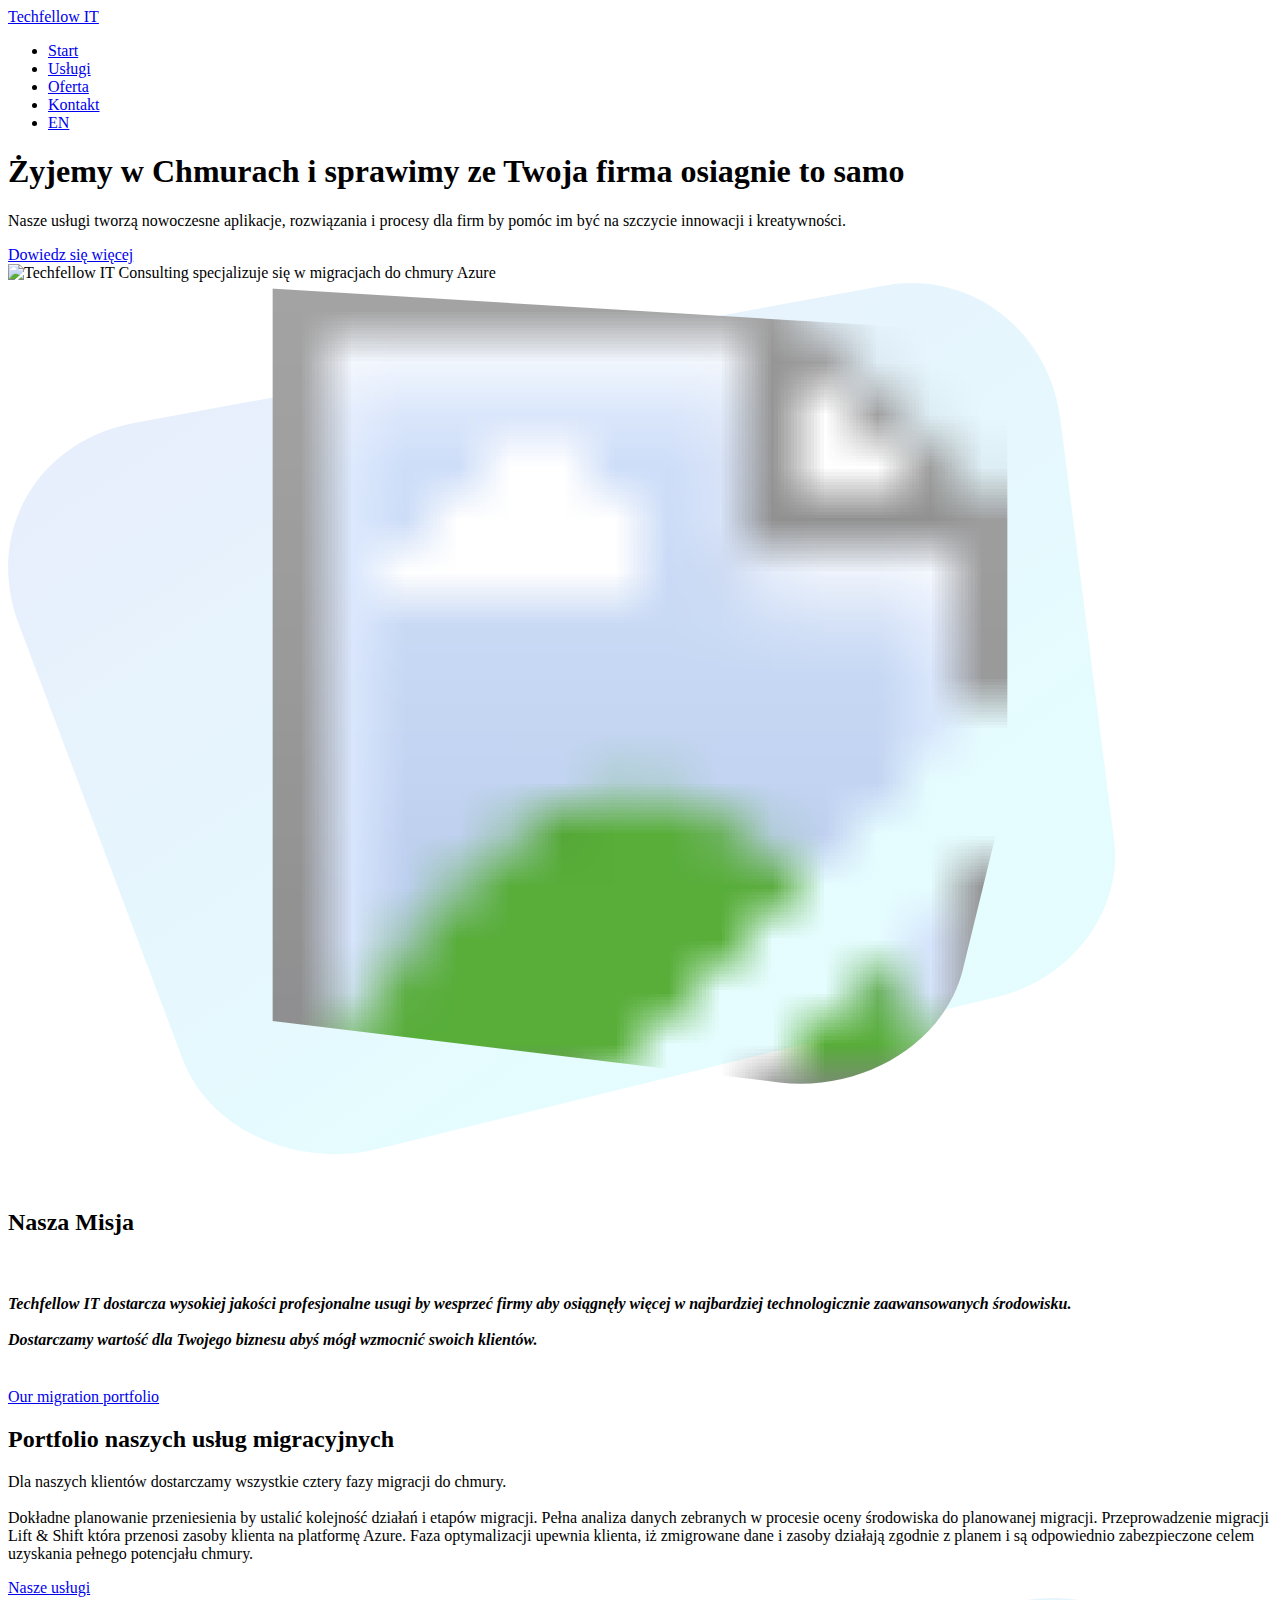
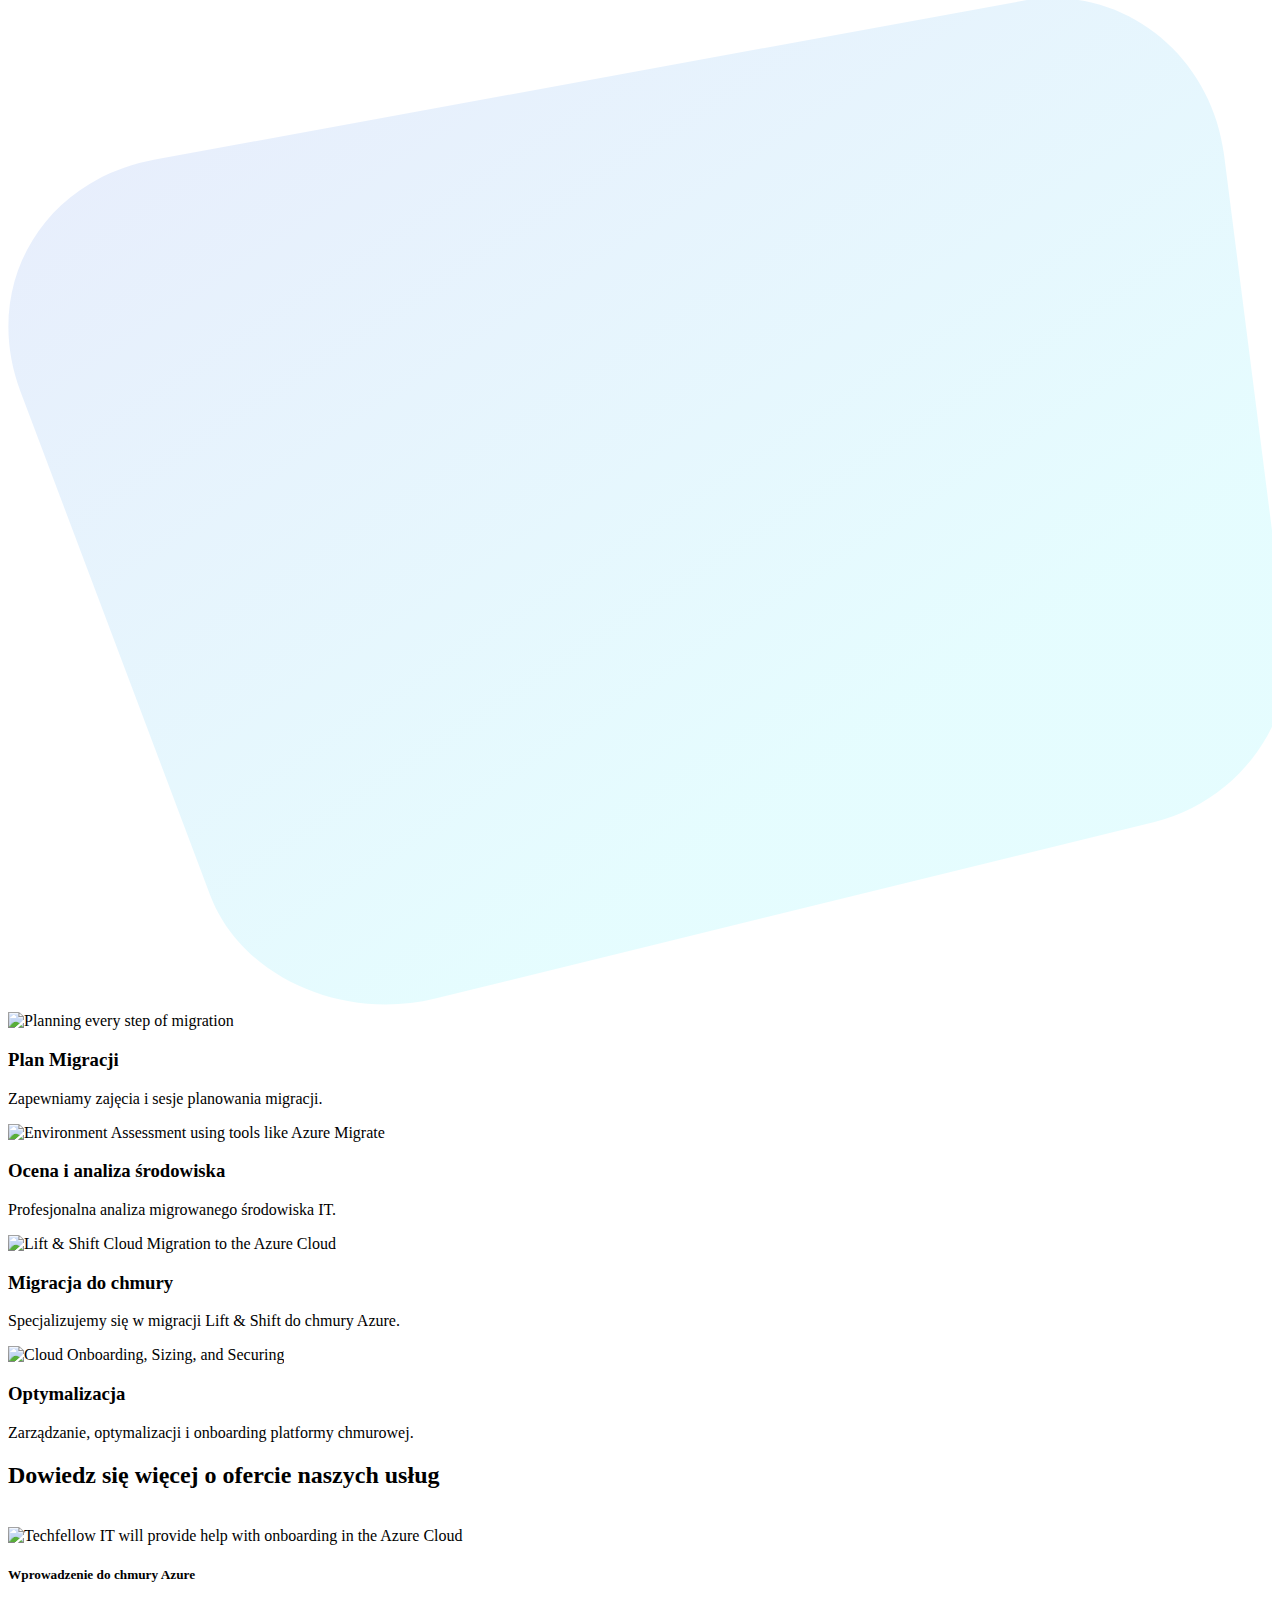
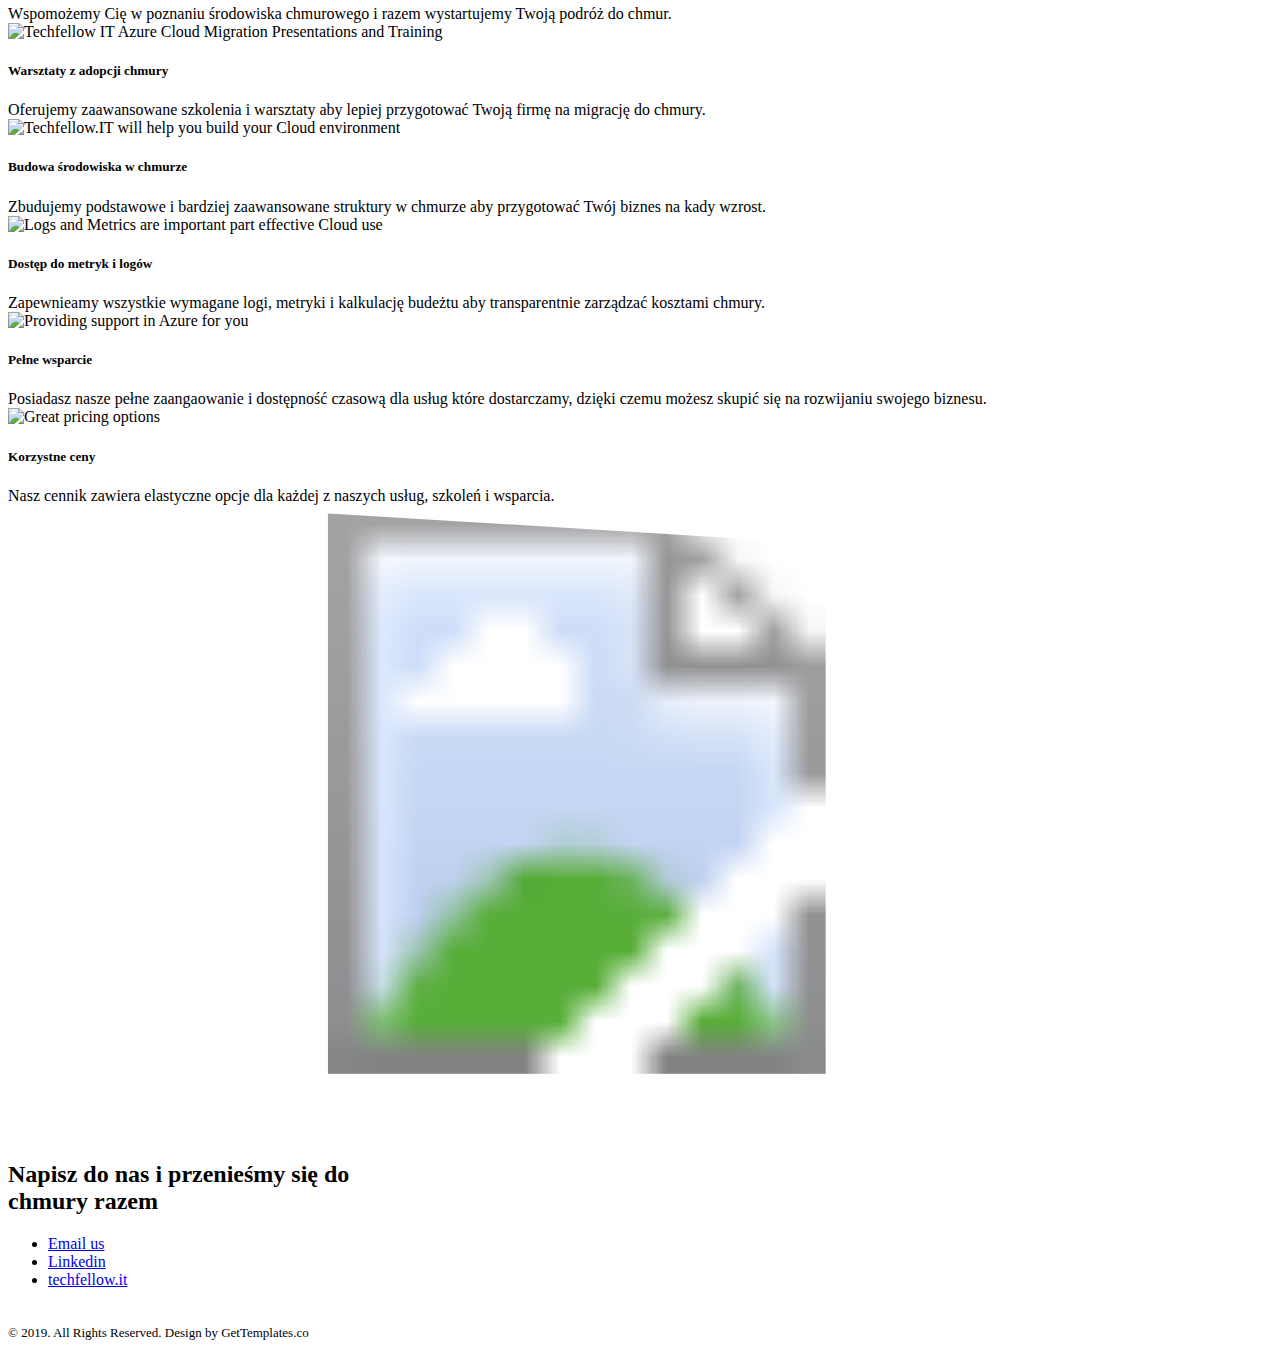
==== pl/index.html @ b0b5f4bc "Adding new language" ====
<!doctype html>
<!--
	Solution by GetTemplates.co
	URL: https://gettemplates.co
-->
<html lang="en">
<head>
    <meta charset="utf-8">
    <meta name="viewport" content="width=device-width, initial-scale=1, shrink-to-fit=no">
    <meta name='robots' content='index, follow, max-image-preview:large, max-snippet:-1, max-video-preview:-1'>
 	<meta name="description" content="Start your cloud journey with us">
	<link rel="canonical" href="https://techfellow.it">
	<meta property="og:locale" content="en_UK">
	<meta property="og:type" content="website">
	<meta property="og:title" content="Techfellow IT - we will help you get to the Clouds !">
	<meta property="og:description" content="Start your cloud journey with us">
	<meta property="og:url" content="https://techfellow.it">
	<meta property="og:site_name" content="Techfellow IT">
    <meta name="msvalidate.01" content="4CCE1734B3F796979C3625C556A5A24C">
	<meta property="article:modified_time" content="2021-07-03T12:21:51+00:00">
    <!--Favicon-->
    <link rel="shortcut icon" href="images/favicon2.png" type="image/x-icon">
    <link rel="icon" href="images/favicon2.png" type="image/x-icon">
    <link href="css/font-awesome.css" rel="stylesheet" type="text/css">
    <!-- Bootstrap CSS -->
    <link rel="stylesheet" href="css/bootstrap.min.css">
    <!-- custom CSS -->
    <link rel="stylesheet" href="css/style.css">
    <title>Techfellow IT - pomagamy dotrzeć do chmur !</title>
    <style>
    </style>
</head>
<body>
<nav class="navbar navbar-expand-lg navbar-light bg-light bg-transparent" id="gtco-main-nav">
    <div class="container"><a class="navbar-brand" href='https://techfellow.it'>Techfellow IT</a>
        <div id="my-nav" class="collapse navbar-collapse">
            <ul class="navbar-nav mr-auto">
                <li class="nav-item"><a class="nav-link" href="#">Start</a></li>
                <li class="nav-item"><a class="nav-link" href="#services">Usługi</a></li>
                <li class="nav-item"><a class="nav-link" href="#offer">Oferta</a></li>
                <li class="nav-item"><a class="nav-link" href="#contact">Kontakt</a></li>
                <li class="nav-item"><a class="nav-link" href="https://techfellow.it">EN</a></li>
            </ul>
        </div>
    </div>
</nav>
<div class="container-fluid gtco-banner-area">
    <div class="container">
        <div class="row">
            <div class="col-md-6">
                <h1>Żyjemy w <span>Chmurach</span>
                    i sprawimy ze Twoja firma osiagnie to samo </h1>
                <p> Nasze usługi tworzą nowoczesne aplikacje, rozwiązania i procesy dla firm by pomóc im być na szczycie innowacji i kreatywności.</p>
                <a href="#mission">Dowiedz się więcej <i class="fa fa-angle-down" aria-hidden="true"></i></a></div>
            <div class="col-md-6">
                <div class="card"><img class="card-img-top img-fluid" src="images/banner-img.png" alt="Techfellow IT Consulting specjalizuje się w migracjach do chmury Azure"></div>
            </div>
        </div>
    </div>
</div>
<div class="container-fluid gtco-feature" id="mission">
    <div class="container">
        <div class="row">
            <div class="col-md-7">
                <div class="cover">
                    <div class="card">
                        <svg
                                class="back-bg"
                                width="100%" viewBox="0 0 900 700" style="position:absolute; z-index: -1">
                            <defs>
                                <linearGradient id="PSgrad_01" x1="64.279%" x2="0%" y1="76.604%" y2="0%">
                                    <stop offset="0%" stop-color="rgb(1,230,248)" stop-opacity="1"/>
                                    <stop offset="100%" stop-color="rgb(29,62,222)" stop-opacity="1"/>
                                </linearGradient>
                            </defs>
                            <path fill-rule="evenodd" opacity="0.102" fill="url(#PSgrad_01)"
                                  d="M616.656,2.494 L89.351,98.948 C19.867,111.658 -16.508,176.639 7.408,240.130 L122.755,546.348 C141.761,596.806 203.597,623.407 259.843,609.597 L697.535,502.126 C748.221,489.680 783.967,441.432 777.751,392.742 L739.837,95.775 C732.096,35.145 677.715,-8.675 616.656,2.494 Z"/>
                        </svg>
                        <svg width="100%" viewBox="0 0 700 500">
                            <clipPath id="clip-path">
                                <path d="M89.479,0.180 L512.635,25.932 C568.395,29.326 603.115,76.927 590.357,129.078 L528.827,380.603 C518.688,422.048 472.661,448.814 427.190,443.300 L73.350,400.391 C32.374,395.422 -0.267,360.907 -0.002,322.064 L1.609,85.154 C1.938,36.786 40.481,-2.801 89.479,0.180 Z"></path>
                            </clipPath>
                            <!-- xlink:href for modern browsers, src for IE8- -->
                            <image clip-path="url(#clip-path)" xlink:href="images/learn-img.jpg" width="100%"
                                   height="465" class="svg__image"></image>
                        </svg>
                    </div>
                </div>
            </div>
            <div class="col-md-5">
                <h2> Nasza Misja </h2>
                <i></i><p> </p><br>
                   <i><h4> Techfellow IT dostarcza wysokiej jakości
                    profesjonalne usugi by wesprzeć firmy aby osiągnęły więcej
                    w najbardziej technologicznie zaawansowanych środowisku.<br><br>
                    Dostarczamy wartość dla Twojego biznesu abyś mógł wzmocnić swoich klientów.
                </h4></i><br>
                <a href="#services">Our migration portfolio<i class="fa fa-angle-down" aria-hidden="true"></i></a></div>
                <!-- <p>
                    <small><i>
                        Our services build the modern applications, solutions and processes for companies to help them stay on the forefront of innovation and creativity.
                   </i> </small>
                </p> -->
        </div>
    </div>
</div>
<div class="container-fluid gtco-features" id="services">
    <div class="container">
        <div class="row">
            <div class="col-lg-4">
                <h2>Portfolio naszych usług migracyjnych</h2>
                <p> Dla naszych klientów dostarczamy wszystkie cztery fazy migracji do chmury. <br><br>
                    Dokładne planowanie przeniesienia by ustalić kolejność działań i etapów migracji.
                    Pełna analiza danych zebranych w procesie oceny środowiska do planowanej migracji. 
                    Przeprowadzenie migracji Lift & Shift która przenosi zasoby klienta na platformę Azure. 
                    Faza optymalizacji upewnia klienta, iż zmigrowane dane i zasoby działają zgodnie z planem i są odpowiednio zabezpieczone celem uzyskania pełnego potencjału chmury. 
                </p>
                <a href="#offer">Nasze usługi<i class="fa fa-angle-down" aria-hidden="true"></i></a></div>
            <div class="col-lg-8">
                <svg id="bg-services"
                     width="100%"
                     viewBox="0 0 1000 800">
                    <defs>
                        <linearGradient id="PSgrad_02" x1="64.279%" x2="0%" y1="76.604%" y2="0%">
                            <stop offset="0%" stop-color="rgb(1,230,248)" stop-opacity="1"/>
                            <stop offset="100%" stop-color="rgb(29,62,222)" stop-opacity="1"/>
                        </linearGradient>
                    </defs>
                    <path fill-rule="evenodd" opacity="0.102" fill="url(#PSgrad_02)"
                          d="M801.878,3.146 L116.381,128.537 C26.052,145.060 -21.235,229.535 9.856,312.073 L159.806,710.157 C184.515,775.753 264.901,810.334 338.020,792.380 L907.021,652.668 C972.912,636.489 1019.383,573.766 1011.301,510.470 L962.013,124.412 C951.950,45.594 881.254,-11.373 801.878,3.146 Z"/>
                </svg>
                <div class="row">
                    <div class="col">
                        <div class="card text-center">
                            <div class="oval"><img class="card-img-top" src="images/graphics-design.png" alt="Planning every step of migration"></div>
                            <div class="card-body">
                                <h3 class="card-title">Plan Migracji</h3>
                                <p class="card-text">Zapewniamy zajęcia i sesje planowania migracji. </p>
                            </div>
                        </div>
                        <div class="card text-center">
                            <div class="oval"><img class="card-img-top" src="images/web-design.png" alt="Environment Assessment using tools like Azure Migrate"></div>
                            <div class="card-body">
                                <h3 class="card-title">Ocena i analiza środowiska</h3>
                                <p class="card-text">Profesjonalna analiza migrowanego środowiska IT.</p>
                            </div>
                        </div>
                    </div>
                    <div class="col">
                        <div class="card text-center">
                            <div class="oval"><img class="card-img-top" src="images/seo.png" alt="Lift & Shift Cloud Migration to the Azure Cloud"></div>
                            <div class="card-body">
                                <h3 class="card-title">Migracja do chmury</h3>
                                <p class="card-text">Specjalizujemy się w migracji Lift & Shift do chmury Azure.</p>
                            </div>
                        </div>
                        <div class="card text-center">
                            <div class="oval"><img class="card-img-top" src="images/marketing2.png" alt="Cloud Onboarding, Sizing, and Securing"></div>
                            <div class="card-body">
                                <h3 class="card-title">Optymalizacja</h3>
                                <p class="card-text">Zarządzanie, optymalizacji i onboarding platformy chmurowej. </p>
                            </div>
                        </div>
                    </div>
                </div>
            </div>
        </div>
    </div>
</div>


<div class="container-fluid gtco-features-list" id="offer">
    <div class="container">
        <div class="row">
            <div class="col-lg-8">
                <h2>Dowiedz się więcej o ofercie naszych usług</h2><br></div>
        <div class="row">
            <div class="media col-md-6 col-lg-4">
                <div class="oval mr-4"><img class="align-self-start" src="images/quality-results.png" alt="Techfellow IT will provide help with onboarding in the Azure Cloud"></div>
                <div class="media-body">
                    <h5 class="mb-0">Wprowadzenie do chmury Azure</h5>
                    Wspomożemy Cię w poznaniu środowiska chmurowego i razem wystartujemy Twoją podróż do chmur. 
                </div>
            </div>
            <div class="media col-md-6 col-lg-4">
                <div class="oval mr-4"><img class="align-self-start" src="images/easy-to-use.png" alt="Techfellow IT Azure Cloud Migration Presentations and Training"></div>
                <div class="media-body">
                    <h5 class="mb-0">Warsztaty z adopcji chmury</h5>
                    Oferujemy zaawansowane szkolenia i warsztaty aby lepiej przygotować Twoją firmę na migrację do chmury.
                </div>
            </div>
            <div class="media col-md-6 col-lg-4">
                <div class="oval mr-4"><img class="align-self-start" src="images/effectively-increase.png" alt="Techfellow.IT will help you build your Cloud environment"></div>
                <div class="media-body">
                    <h5 class="mb-0">Budowa środowiska w chmurze</h5>
                    Zbudujemy podstawowe i bardziej zaawansowane struktury w chmurze aby przygotować Twój biznes na kady wzrost.
                </div>
            </div>
            <div class="media col-md-6 col-lg-4">
                <div class="oval mr-4"><img class="align-self-start" src="images/analytics.png" alt="Logs and Metrics are important part effective Cloud use"></div>
                <div class="media-body">
                    <h5 class="mb-0">Dostęp do metryk i logów</h5>
                    Zapewnieamy wszystkie wymagane logi, metryki i kalkulację budeżtu aby transparentnie zarządzać kosztami chmury.
                </div>
            </div>
            <div class="media col-md-6 col-lg-4">
                <div class="oval mr-4"><img class="align-self-start" src="images/free-support.png" alt="Providing support in Azure for you"></div>
                <div class="media-body">
                    <h5 class="mb-0">Pełne wsparcie</h5>
                    Posiadasz nasze pełne zaangaowanie i dostępność czasową dla usług które dostarczamy, dzięki czemu możesz skupić się na rozwijaniu swojego biznesu.
                </div>
            </div>
            <div class="media col-md-6 col-lg-4">
                <div class="oval mr-4"><img class="align-self-start" src="images/affordable-pricing.png" alt="Great pricing options"></div>
                <div class="media-body">
                    <h5 class="mb-0">Korzystne ceny</h5>
                   Nasz cennik zawiera elastyczne opcje dla każdej z naszych usług, szkoleń i wsparcia.
                </div>
            </div>
        </div>
        </div>
    </div>
</div>

<!-- <div class="container-fluid gtco-logo-area">
    <div class="container">
        <div class="row">
            <div class="col"></div>

        </div>
    </div>
</div> -->

<div class="container-fluid gtco-feature" id="contact">
    <div class="container">
        <div class="row">
            <div class="col-md-7">
                <div class="cover">
                    <div class="card">
                        <svg width="100%" viewBox="0 0 600 300">
                            <image clip-path="url(#clip-path)" xlink:href="images/word-map3.png" width="90%"
                                   height="90%" class="svg__image"></image>
                        </svg>
                    </div>
                </div>
            </div>
            <div class="col-md-5">
                <h2> Napisz do nas i przenieśmy się do <br>chmury <b>razem</b></h2>
                <p>
                    <ul class="nav flex-column follow-us-nav">
                        <!-- <li class="nav-item"><a class="nav-link" href="tel:+48501100100">Call us<i class="fa fa-phone" aria-hidden="true"></i></a></li> -->
                        <li class="nav-item"><a class="nav-link" href="mailto:office@techfellow.it">Email us<i class="fa fa-compass" aria-hidden="true"></i></a></li>
                        <li class="nav-item"><a class="nav-link" href="https://www.linkedin.com/company/techfellow-it/">Linkedin<i class="fa fa-linkedin" aria-hidden="true"></i></a></li>
                        <li class="nav-item"><a class="nav-link" href="https://techfellow.it">techfellow.it<i class="fa fa-cloud" aria-hidden="true"></i></a></li>
                    </ul>
                </p>
                <br>
             </div>
             <div>
                <font size=2px>&copy; 2019. All Rights Reserved. Design by GetTemplates.co</font>
            </div>
    </div>
</div>
<!-- 
<footer class="container-fluid" id="gtco-footer">
    <div class="container">
        <div class="row">
            <div class="col-lg-6" id="contact">
            </div>
        </div>
    </div>
</footer> -->

<!-- Optional JavaScript -->
<!-- jQuery first, then Popper.js, then Bootstrap JS -->
<!-- <script src="js/jquery-3.3.1.slim.min.js"></script>
<script src="js/popper.min.js"></script> -->
<script src="js/bootstrap.min.js"></script>
<!-- owl carousel js-->
<!-- <script src="owl-carousel/owl.carousel.min.js"></script> -->
<script src="js/main.js"></script>
</body>
</html>
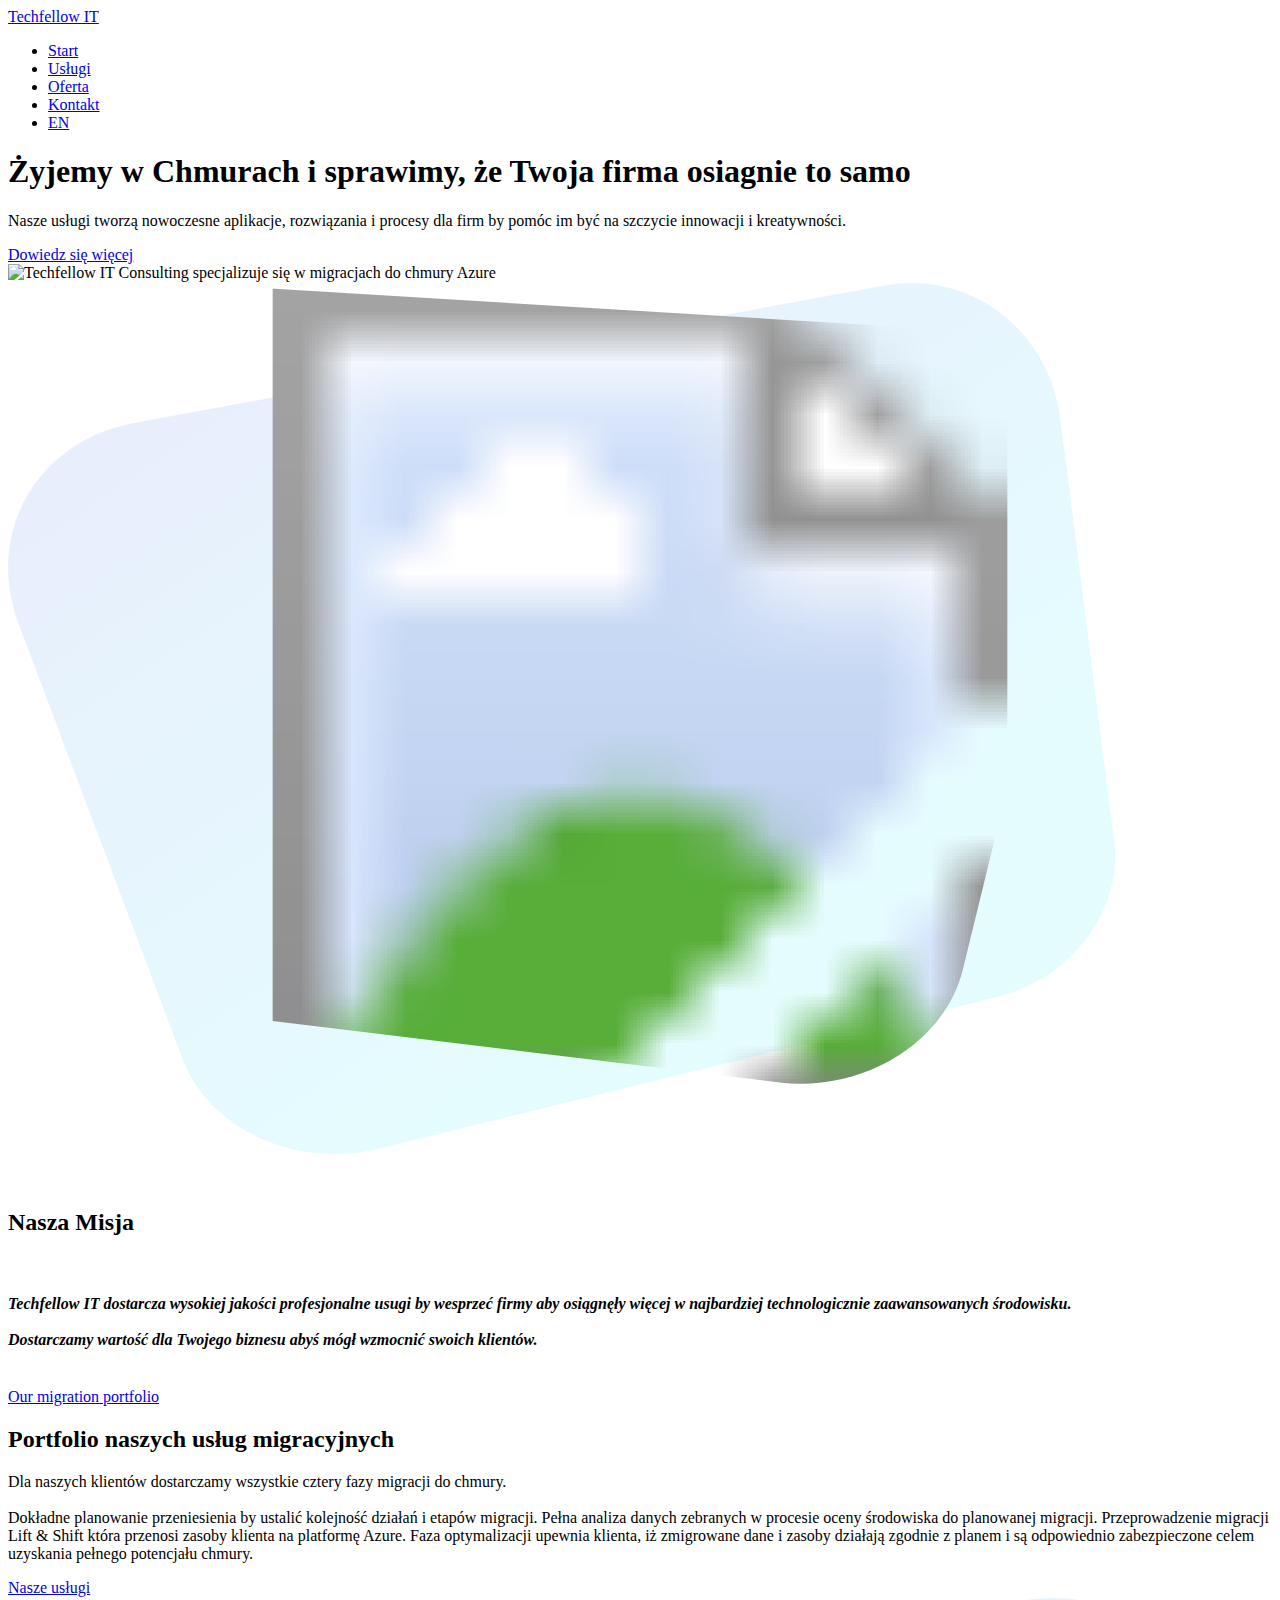
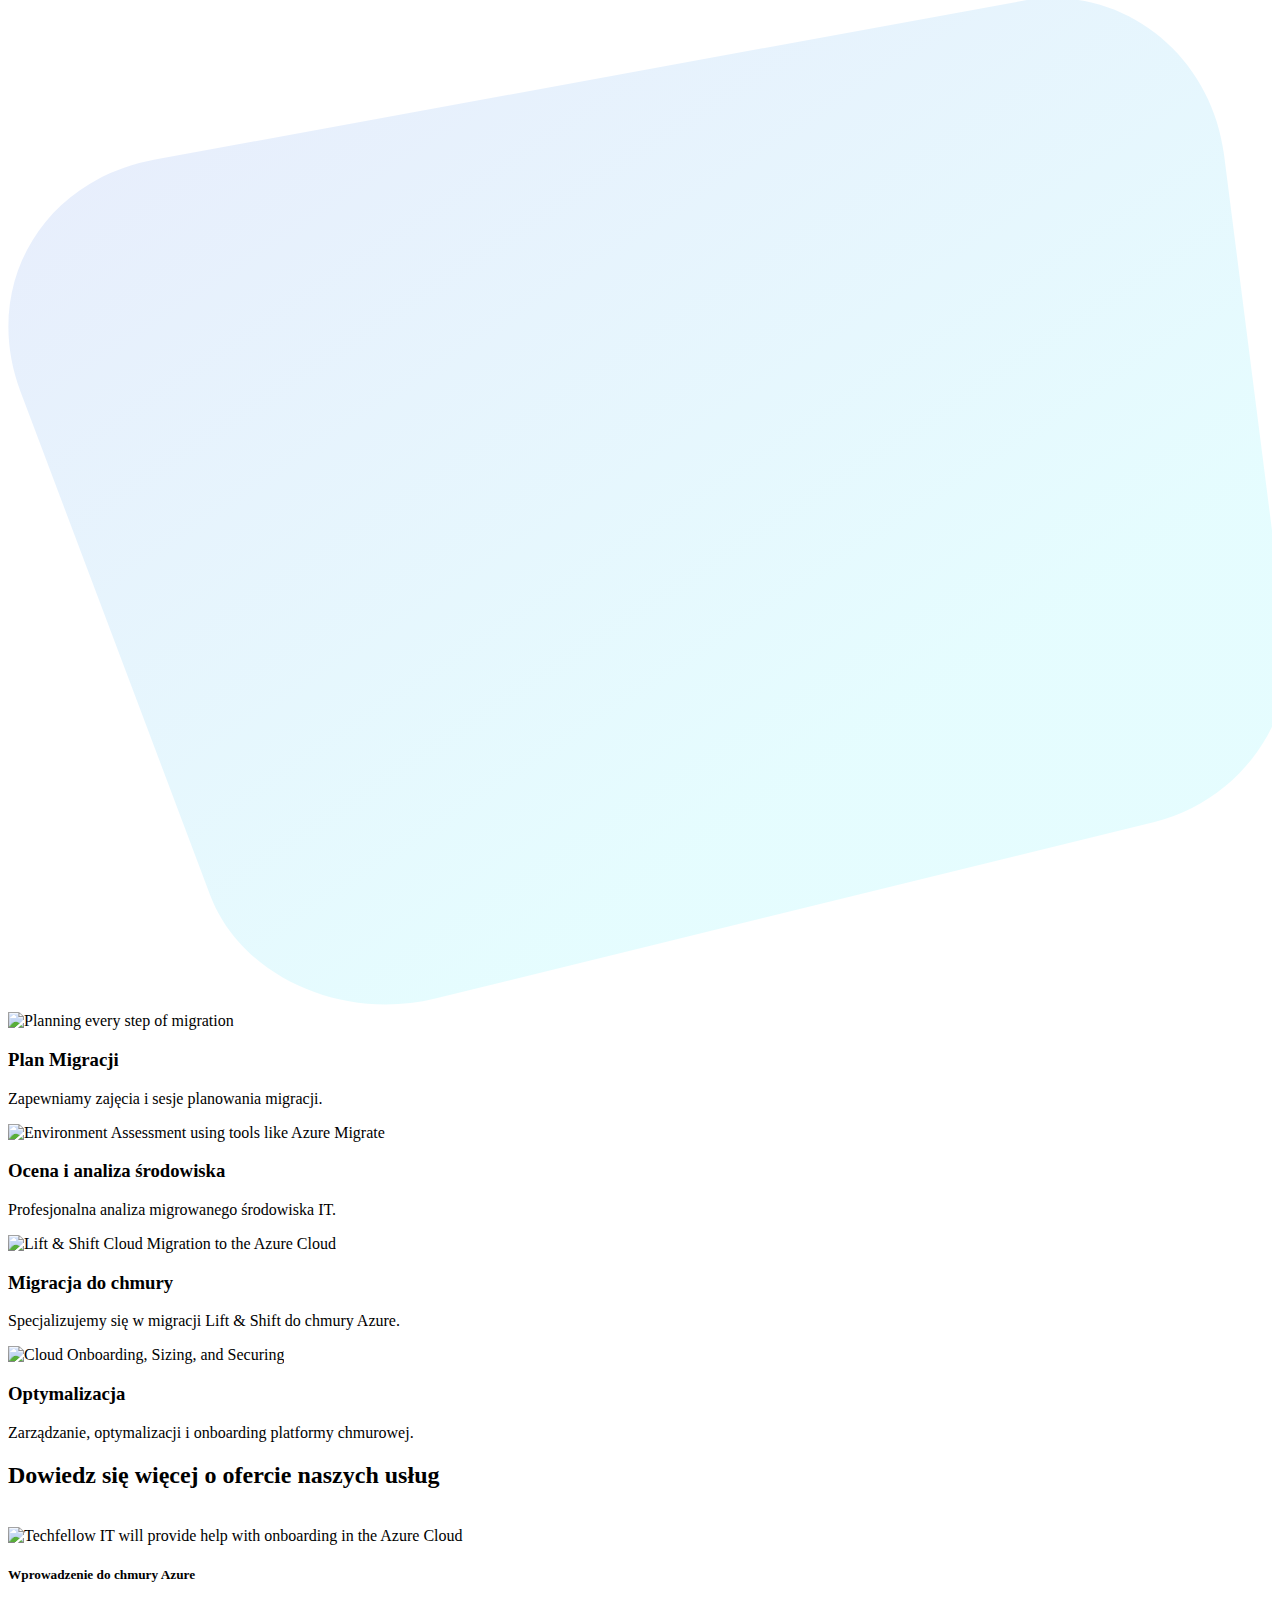
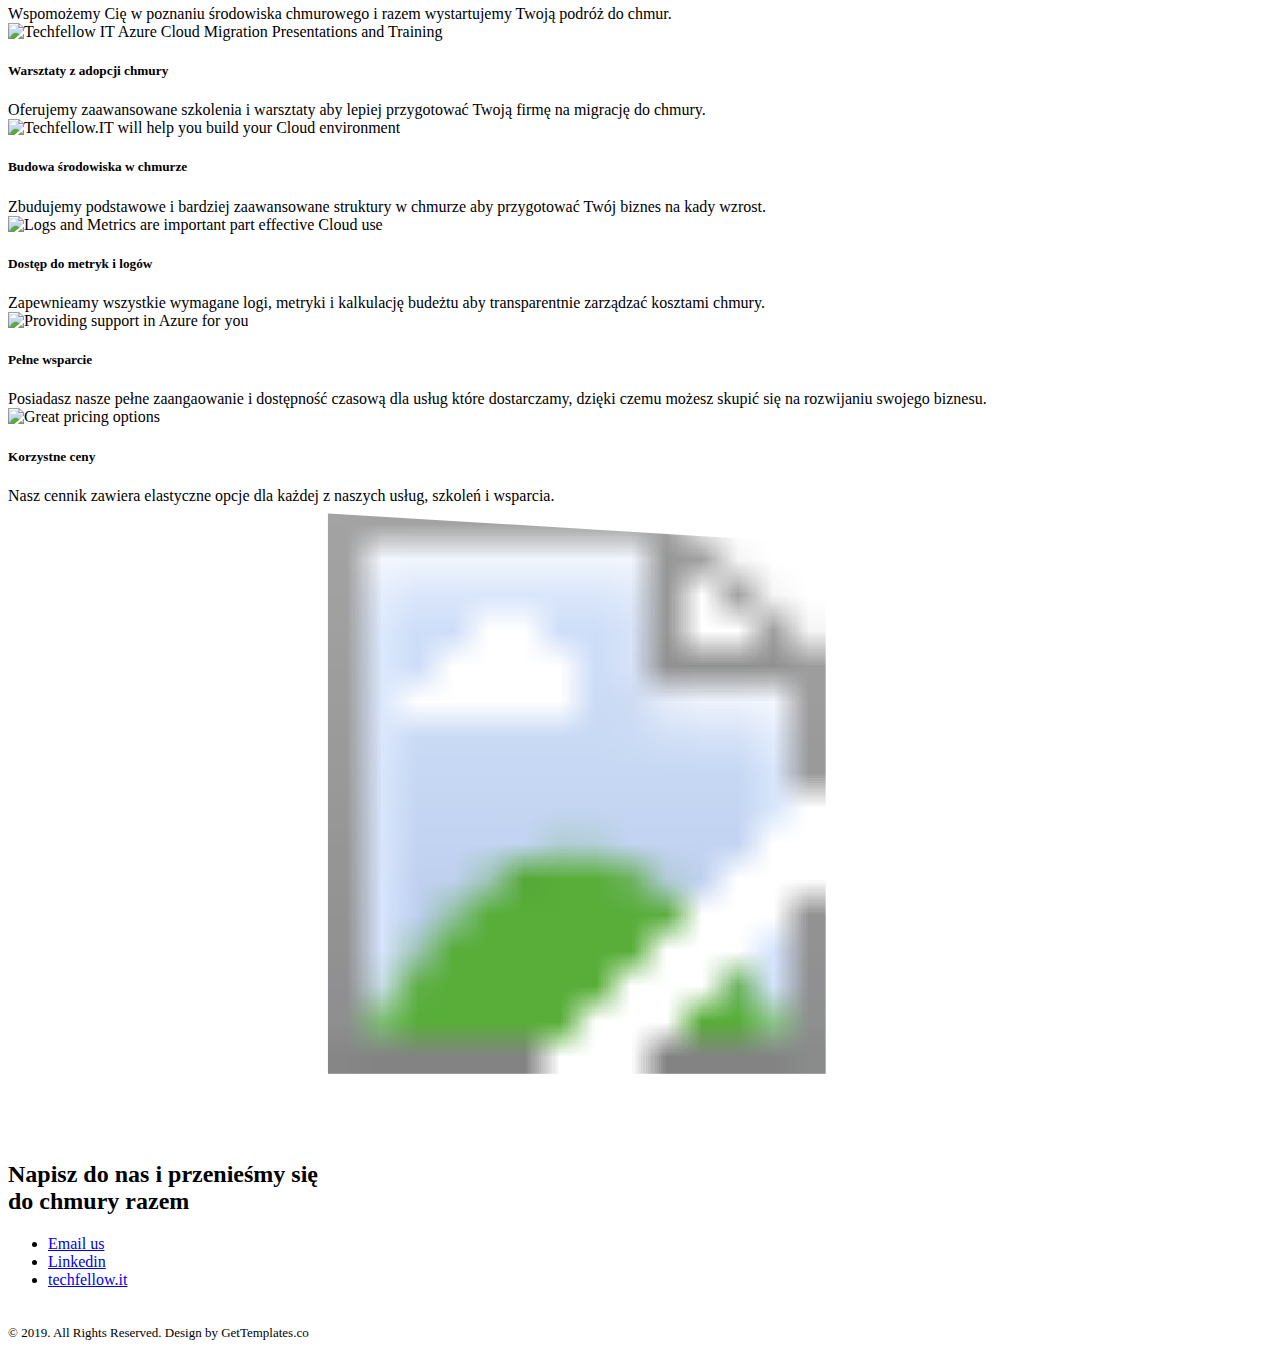
==== commit 17c40451: "small update" ====
--- a/pl/index.html
+++ b/pl/index.html
@@ -49,7 +49,7 @@
         <div class="row">
             <div class="col-md-6">
                 <h1>Żyjemy w <span>Chmurach</span>
-                    i sprawimy ze Twoja firma osiagnie to samo </h1>
+                    i sprawimy, że Twoja firma osiagnie to samo </h1>
                 <p> Nasze usługi tworzą nowoczesne aplikacje, rozwiązania i procesy dla firm by pomóc im być na szczycie innowacji i kreatywności.</p>
                 <a href="#mission">Dowiedz się więcej <i class="fa fa-angle-down" aria-hidden="true"></i></a></div>
             <div class="col-md-6">
@@ -93,7 +93,7 @@
                    <i><h4> Techfellow IT dostarcza wysokiej jakości
                     profesjonalne usugi by wesprzeć firmy aby osiągnęły więcej
                     w najbardziej technologicznie zaawansowanych środowisku.<br><br>
-                    Dostarczamy wartość dla Twojego biznesu abyś mógł wzmocnić swoich klientów.
+                    <b>Dostarczamy wartość dla Twojego biznesu abyś mógł wzmocnić swoich klientów.</b>
                 </h4></i><br>
                 <a href="#services">Our migration portfolio<i class="fa fa-angle-down" aria-hidden="true"></i></a></div>
                 <!-- <p>
@@ -245,7 +245,7 @@
                 </div>
             </div>
             <div class="col-md-5">
-                <h2> Napisz do nas i przenieśmy się do <br>chmury <b>razem</b></h2>
+                <h2> Napisz do nas i przenieśmy się <br>do chmury <b>razem</b></h2>
                 <p>
                     <ul class="nav flex-column follow-us-nav">
                         <!-- <li class="nav-item"><a class="nav-link" href="tel:+48501100100">Call us<i class="fa fa-phone" aria-hidden="true"></i></a></li> -->
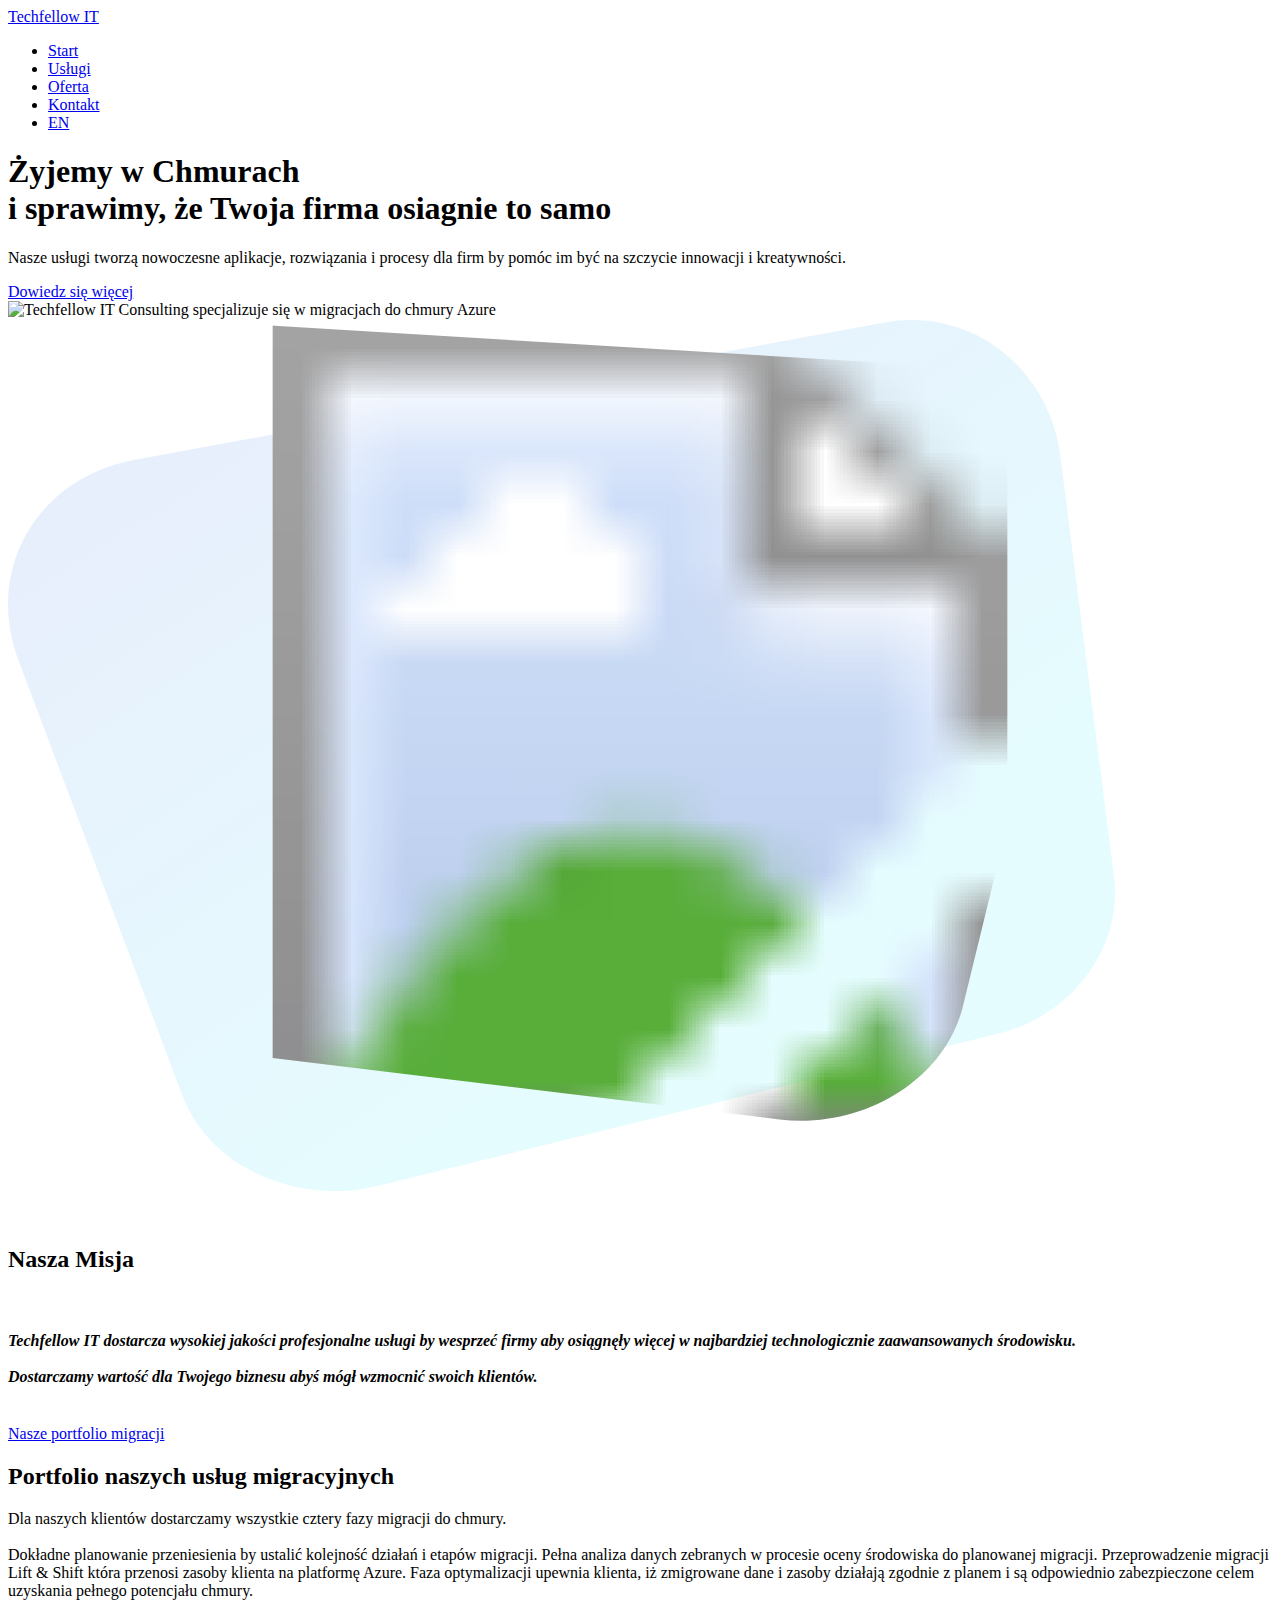
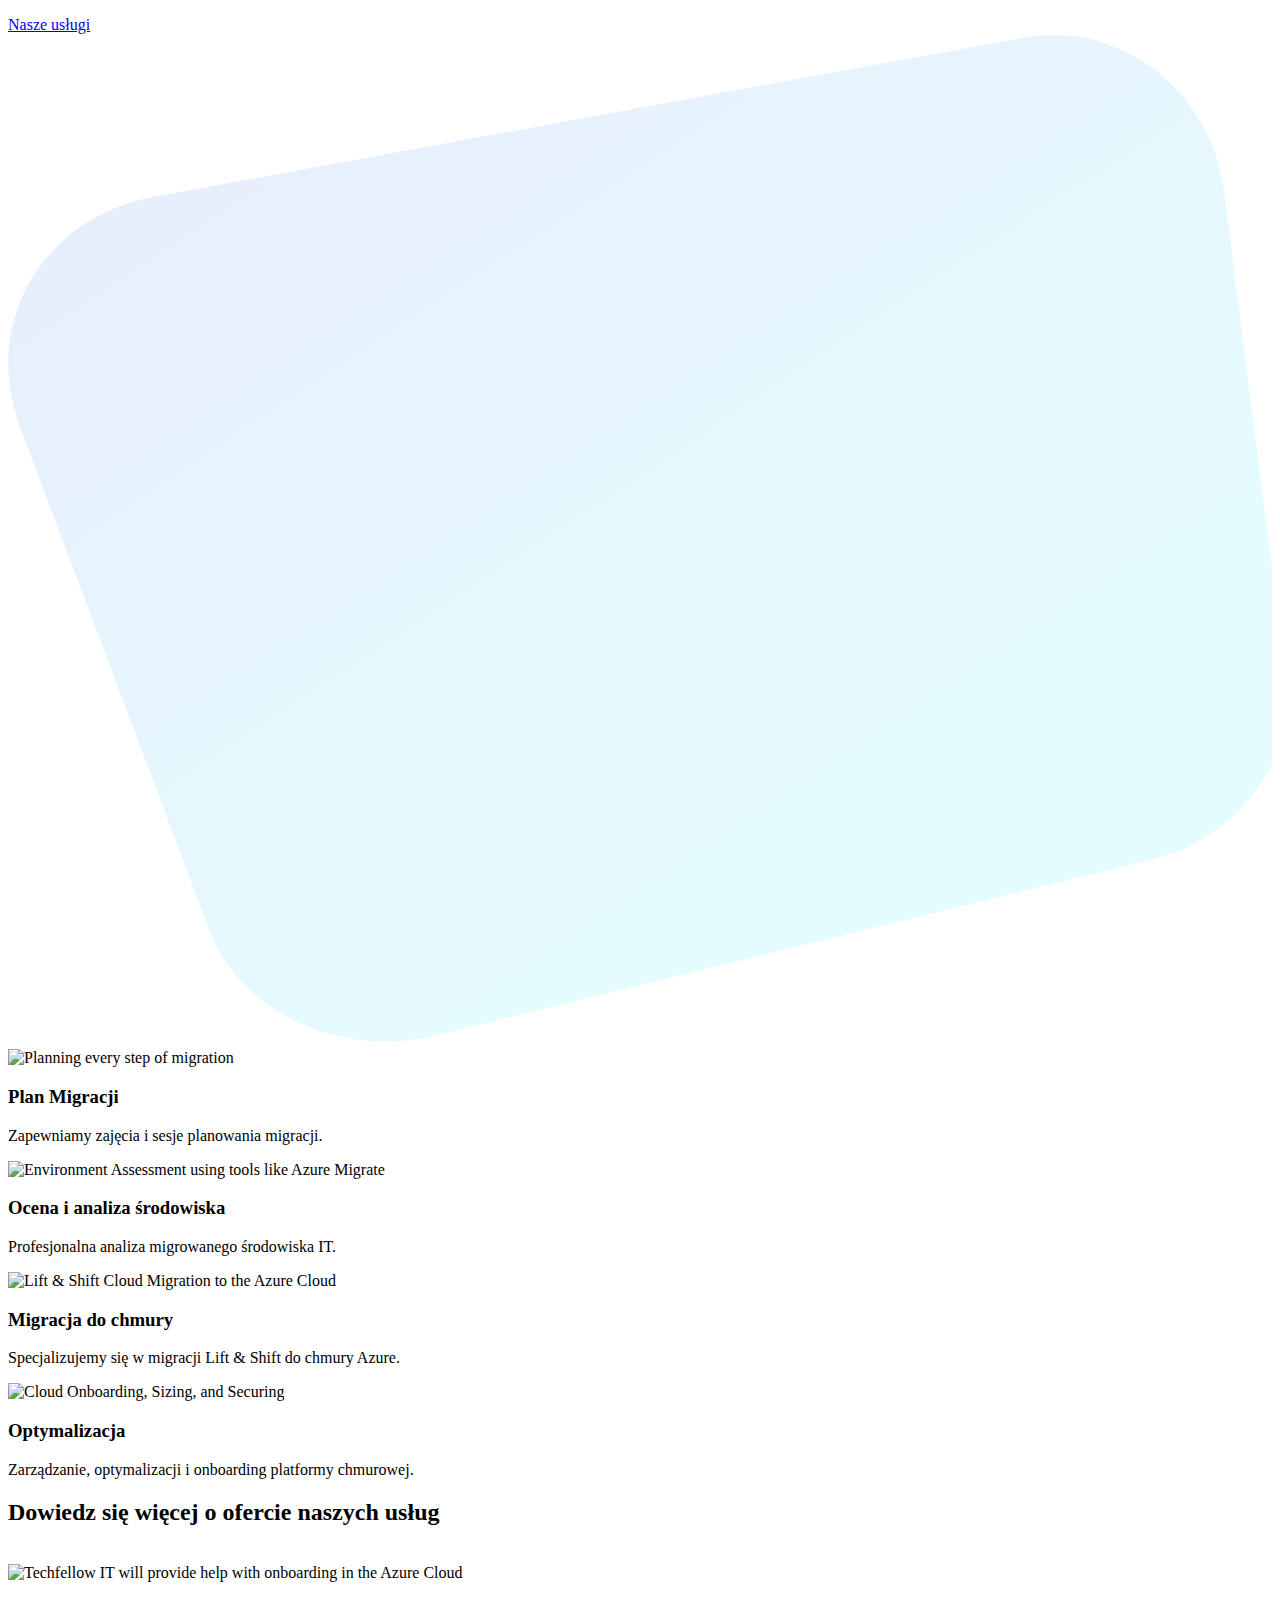
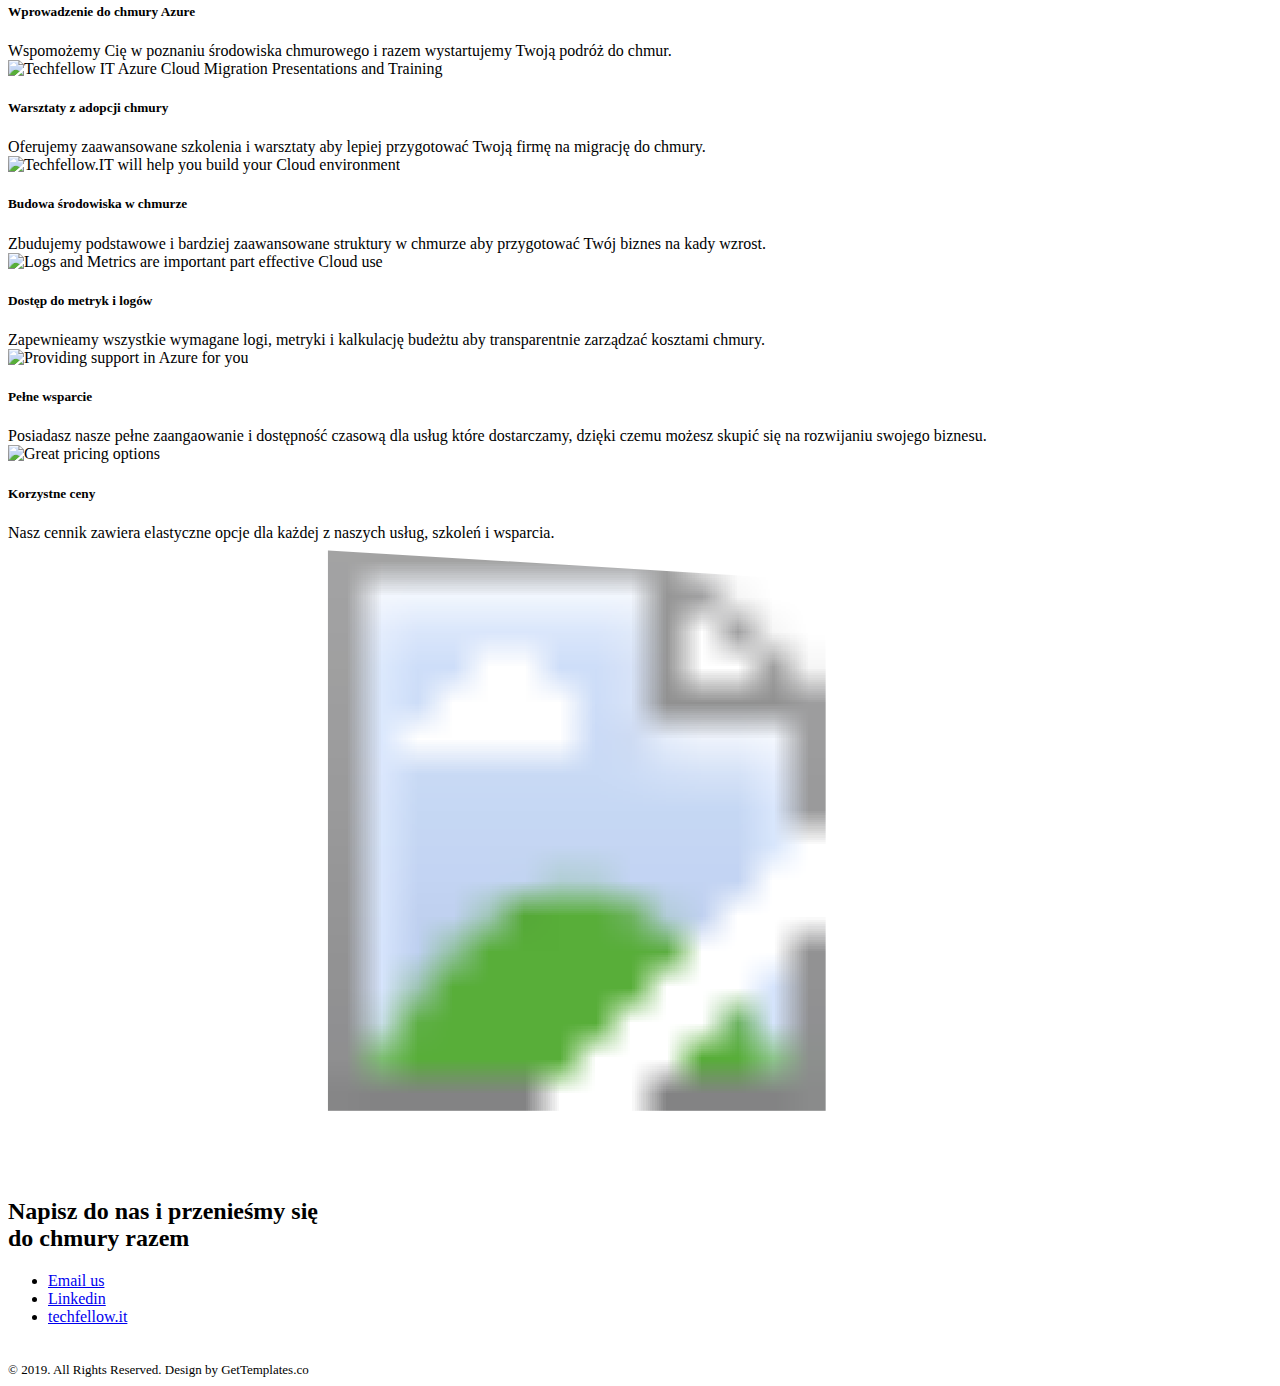
==== commit 5d0865de: "small update" ====
--- a/pl/index.html
+++ b/pl/index.html
@@ -48,7 +48,7 @@
     <div class="container">
         <div class="row">
             <div class="col-md-6">
-                <h1>Żyjemy w <span>Chmurach</span>
+                <h1>Żyjemy w <span>Chmurach</span><br>
                     i sprawimy, że Twoja firma osiagnie to samo </h1>
                 <p> Nasze usługi tworzą nowoczesne aplikacje, rozwiązania i procesy dla firm by pomóc im być na szczycie innowacji i kreatywności.</p>
                 <a href="#mission">Dowiedz się więcej <i class="fa fa-angle-down" aria-hidden="true"></i></a></div>
@@ -91,11 +91,11 @@
                 <h2> Nasza Misja </h2>
                 <i></i><p> </p><br>
                    <i><h4> Techfellow IT dostarcza wysokiej jakości
-                    profesjonalne usugi by wesprzeć firmy aby osiągnęły więcej
-                    w najbardziej technologicznie zaawansowanych środowisku.<br><br>
-                    <b>Dostarczamy wartość dla Twojego biznesu abyś mógł wzmocnić swoich klientów.</b>
+                    profesjonalne usługi by wesprzeć firmy aby osiągnęły 
+                    więcej w najbardziej technologicznie zaawansowanych środowisku.<br><br>
+                    Dostarczamy wartość dla Twojego biznesu abyś mógł wzmocnić swoich klientów.
                 </h4></i><br>
-                <a href="#services">Our migration portfolio<i class="fa fa-angle-down" aria-hidden="true"></i></a></div>
+                <a href="#services">Nasze portfolio migracji<i class="fa fa-angle-down" aria-hidden="true"></i></a></div>
                 <!-- <p>
                     <small><i>
                         Our services build the modern applications, solutions and processes for companies to help them stay on the forefront of innovation and creativity.
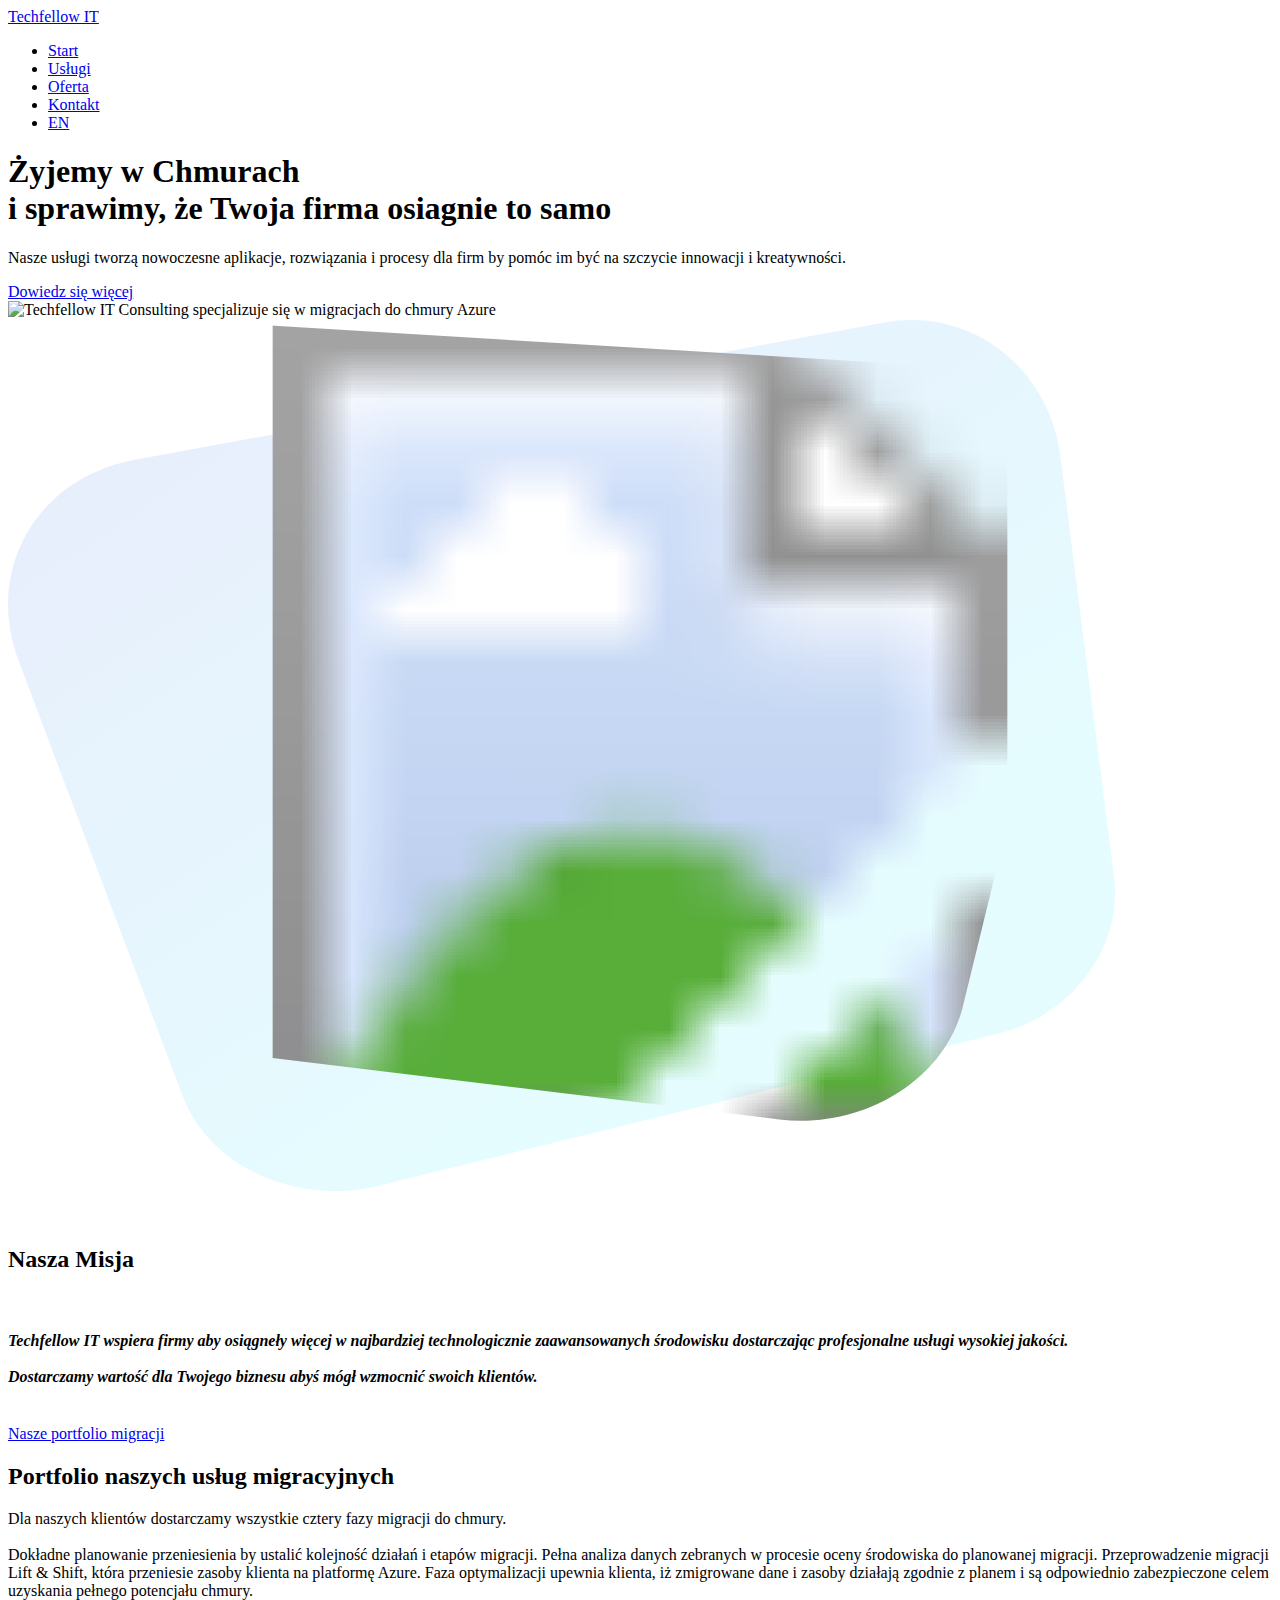
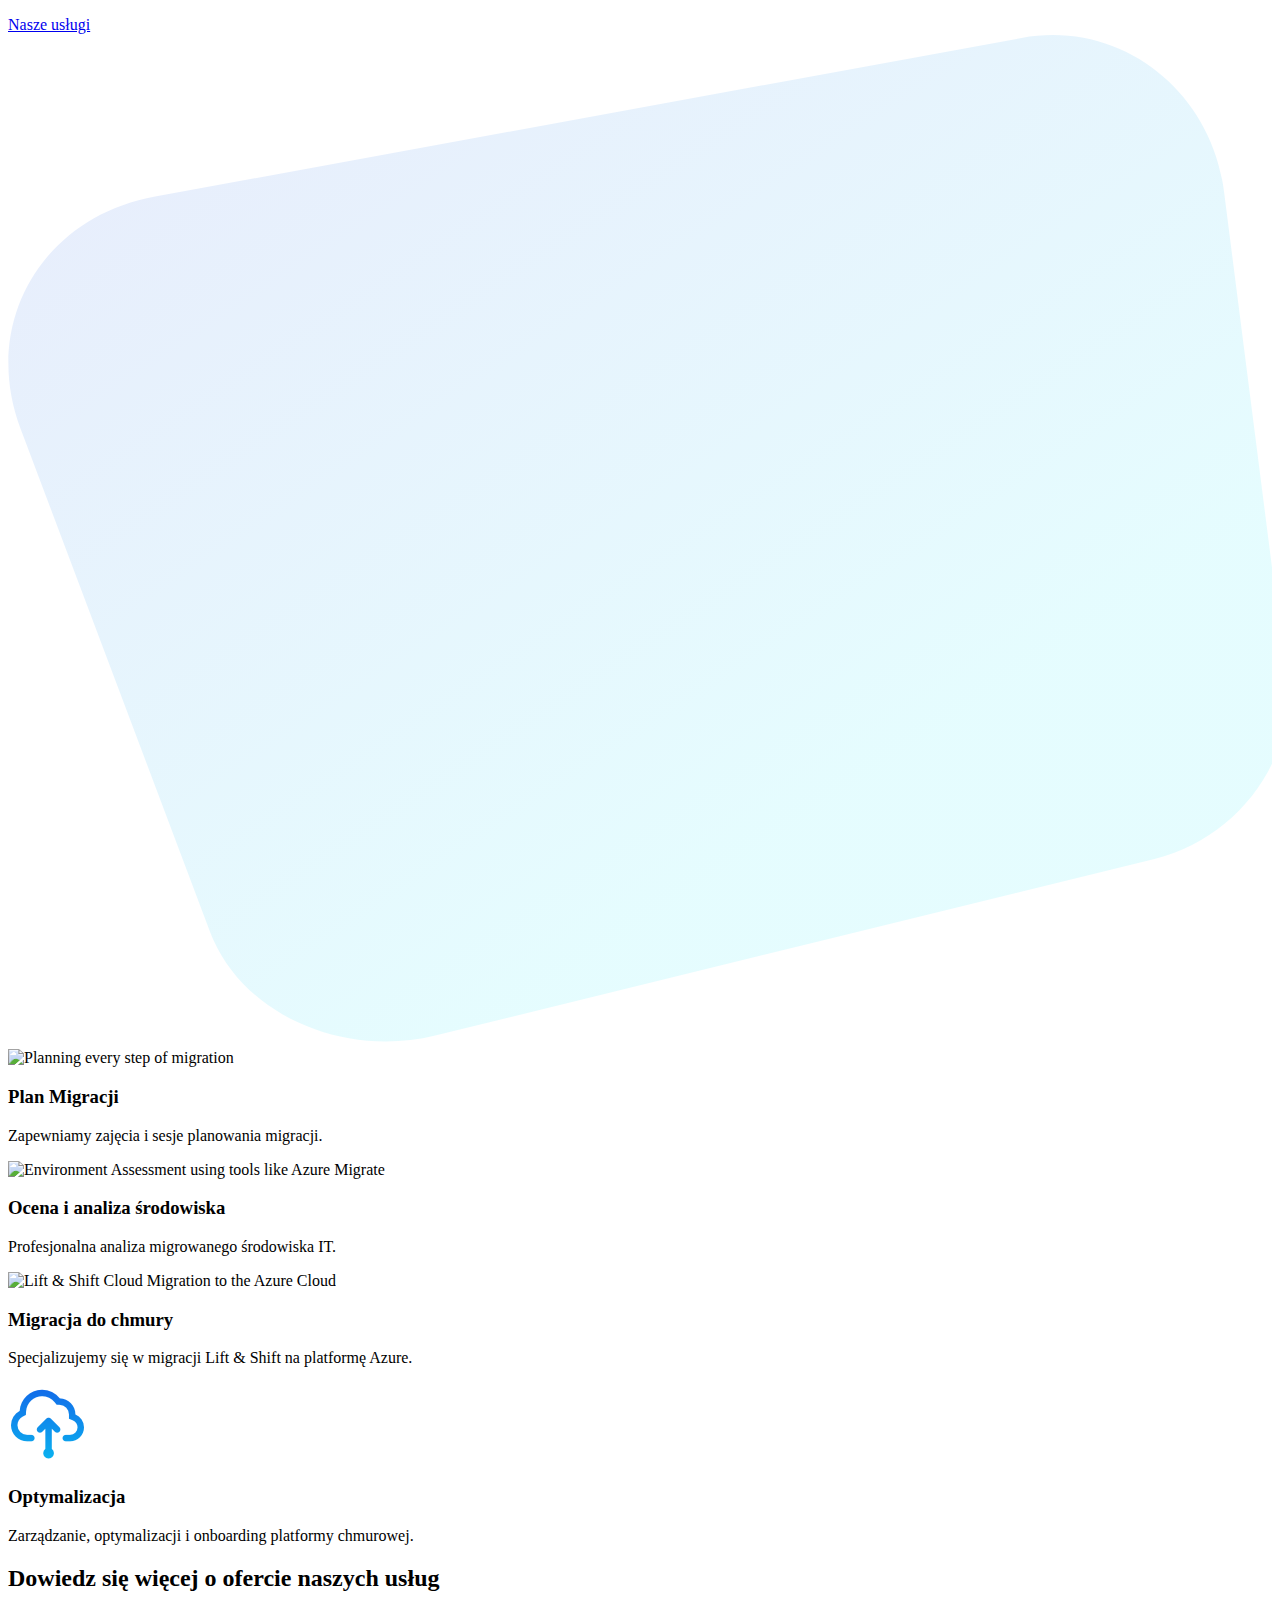
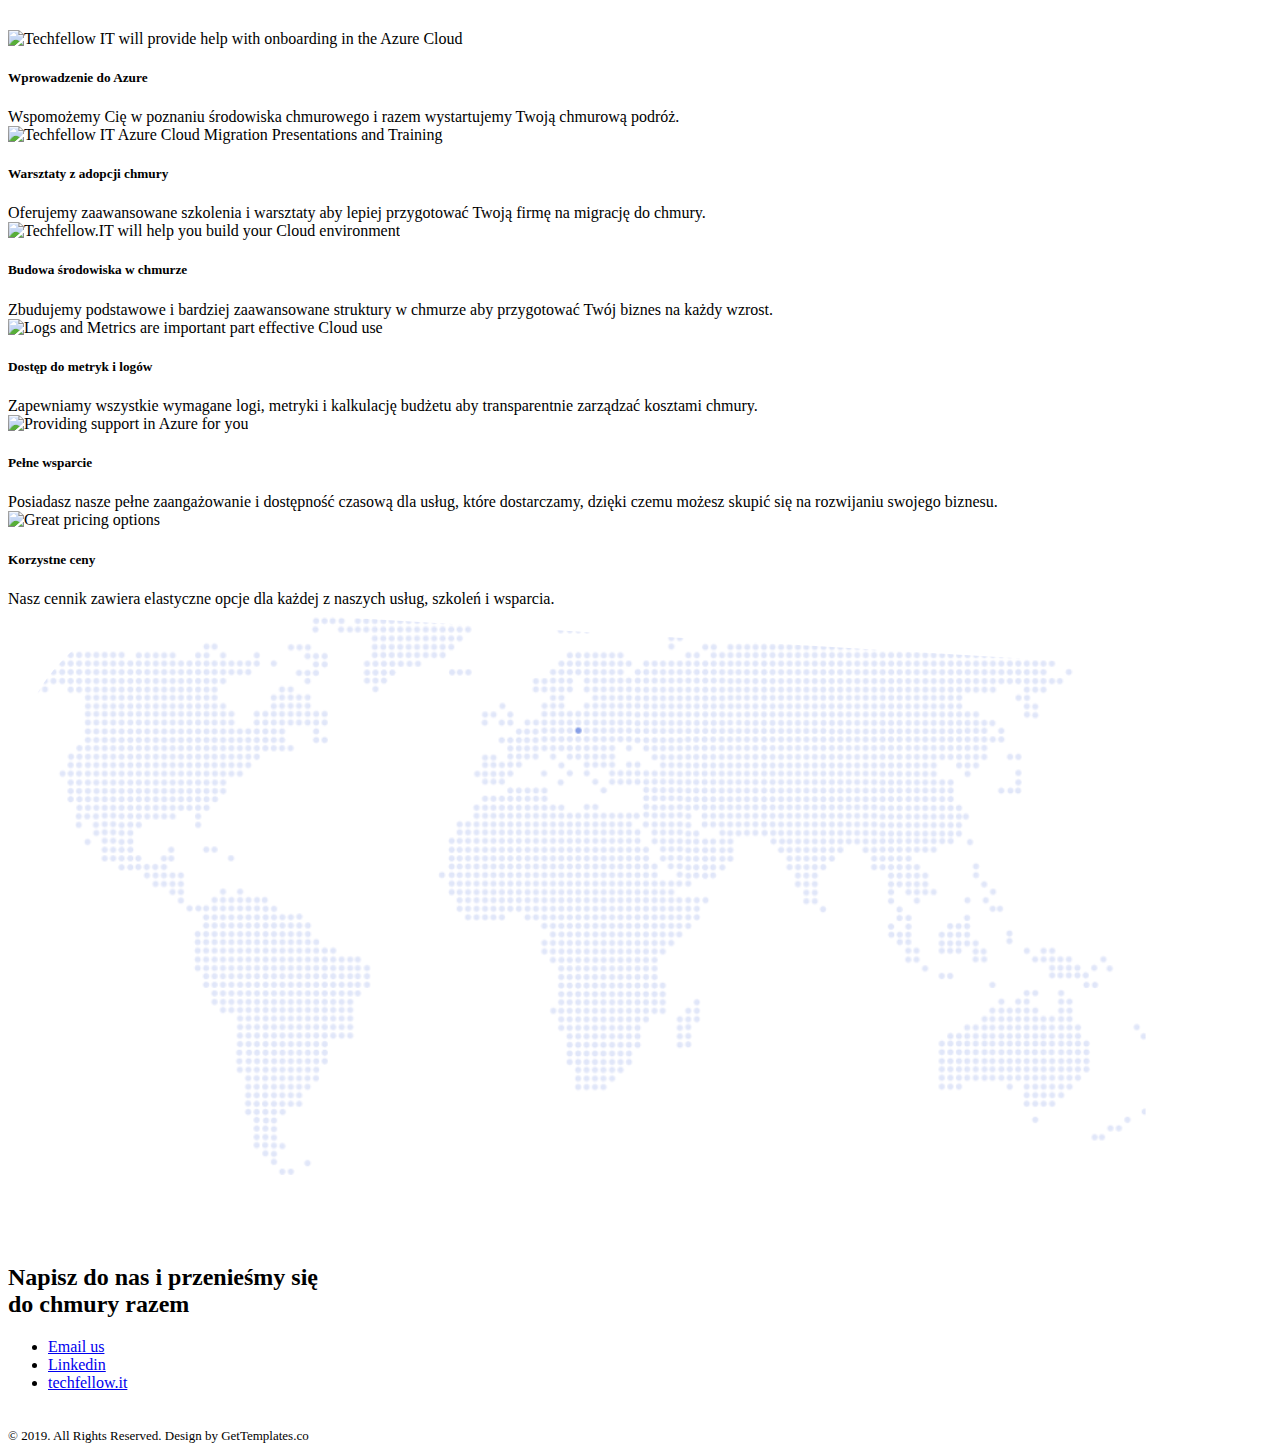
==== commit c63585e1: "small update" ====
--- a/pl/index.html
+++ b/pl/index.html
@@ -10,10 +10,10 @@
     <meta name='robots' content='index, follow, max-image-preview:large, max-snippet:-1, max-video-preview:-1'>
  	<meta name="description" content="Start your cloud journey with us">
 	<link rel="canonical" href="https://techfellow.it">
-	<meta property="og:locale" content="en_UK">
+	<meta property="og:locale" content="pl_PL">
 	<meta property="og:type" content="website">
 	<meta property="og:title" content="Techfellow IT - we will help you get to the Clouds !">
-	<meta property="og:description" content="Start your cloud journey with us">
+	<meta property="og:description" content="Wystartuj podróż w chmury razem z nami">
 	<meta property="og:url" content="https://techfellow.it">
 	<meta property="og:site_name" content="Techfellow IT">
     <meta name="msvalidate.01" content="4CCE1734B3F796979C3625C556A5A24C">
@@ -26,7 +26,7 @@
     <link rel="stylesheet" href="css/bootstrap.min.css">
     <!-- custom CSS -->
     <link rel="stylesheet" href="css/style.css">
-    <title>Techfellow IT - pomagamy dotrzeć do chmur !</title>
+    <title>Techfellow IT - pomagamy przenieść się do chmury Azure !</title>
     <style>
     </style>
 </head>
@@ -90,9 +90,9 @@
             <div class="col-md-5">
                 <h2> Nasza Misja </h2>
                 <i></i><p> </p><br>
-                   <i><h4> Techfellow IT dostarcza wysokiej jakości
-                    profesjonalne usługi by wesprzeć firmy aby osiągnęły 
-                    więcej w najbardziej technologicznie zaawansowanych środowisku.<br><br>
+                   <i><h4> Techfellow IT wspiera firmy aby osiągneły więcej w najbardziej technologicznie zaawansowanych środowisku
+                    dostarczając profesjonalne usługi wysokiej jakości.
+                    <br><br>
                     Dostarczamy wartość dla Twojego biznesu abyś mógł wzmocnić swoich klientów.
                 </h4></i><br>
                 <a href="#services">Nasze portfolio migracji<i class="fa fa-angle-down" aria-hidden="true"></i></a></div>
@@ -112,7 +112,7 @@
                 <p> Dla naszych klientów dostarczamy wszystkie cztery fazy migracji do chmury. <br><br>
                     Dokładne planowanie przeniesienia by ustalić kolejność działań i etapów migracji.
                     Pełna analiza danych zebranych w procesie oceny środowiska do planowanej migracji. 
-                    Przeprowadzenie migracji Lift & Shift która przenosi zasoby klienta na platformę Azure. 
+                    Przeprowadzenie migracji Lift & Shift, która przeniesie zasoby klienta na platformę Azure. 
                     Faza optymalizacji upewnia klienta, iż zmigrowane dane i zasoby działają zgodnie z planem i są odpowiednio zabezpieczone celem uzyskania pełnego potencjału chmury. 
                 </p>
                 <a href="#offer">Nasze usługi<i class="fa fa-angle-down" aria-hidden="true"></i></a></div>
@@ -151,7 +151,7 @@
                             <div class="oval"><img class="card-img-top" src="images/seo.png" alt="Lift & Shift Cloud Migration to the Azure Cloud"></div>
                             <div class="card-body">
                                 <h3 class="card-title">Migracja do chmury</h3>
-                                <p class="card-text">Specjalizujemy się w migracji Lift & Shift do chmury Azure.</p>
+                                <p class="card-text">Specjalizujemy się w migracji Lift & Shift na platformę Azure.</p>
                             </div>
                         </div>
                         <div class="card text-center">
@@ -178,8 +178,8 @@
             <div class="media col-md-6 col-lg-4">
                 <div class="oval mr-4"><img class="align-self-start" src="images/quality-results.png" alt="Techfellow IT will provide help with onboarding in the Azure Cloud"></div>
                 <div class="media-body">
-                    <h5 class="mb-0">Wprowadzenie do chmury Azure</h5>
-                    Wspomożemy Cię w poznaniu środowiska chmurowego i razem wystartujemy Twoją podróż do chmur. 
+                    <h5 class="mb-0">Wprowadzenie do Azure</h5>
+                    Wspomożemy Cię w poznaniu środowiska chmurowego i razem wystartujemy Twoją chmurową podróż.
                 </div>
             </div>
             <div class="media col-md-6 col-lg-4">
@@ -193,21 +193,21 @@
                 <div class="oval mr-4"><img class="align-self-start" src="images/effectively-increase.png" alt="Techfellow.IT will help you build your Cloud environment"></div>
                 <div class="media-body">
                     <h5 class="mb-0">Budowa środowiska w chmurze</h5>
-                    Zbudujemy podstawowe i bardziej zaawansowane struktury w chmurze aby przygotować Twój biznes na kady wzrost.
+                    Zbudujemy podstawowe i bardziej zaawansowane struktury w chmurze aby przygotować Twój biznes na każdy wzrost.
                 </div>
             </div>
             <div class="media col-md-6 col-lg-4">
                 <div class="oval mr-4"><img class="align-self-start" src="images/analytics.png" alt="Logs and Metrics are important part effective Cloud use"></div>
                 <div class="media-body">
                     <h5 class="mb-0">Dostęp do metryk i logów</h5>
-                    Zapewnieamy wszystkie wymagane logi, metryki i kalkulację budeżtu aby transparentnie zarządzać kosztami chmury.
+                    Zapewniamy wszystkie wymagane logi, metryki i kalkulację budżetu aby transparentnie zarządzać kosztami chmury.
                 </div>
             </div>
             <div class="media col-md-6 col-lg-4">
                 <div class="oval mr-4"><img class="align-self-start" src="images/free-support.png" alt="Providing support in Azure for you"></div>
                 <div class="media-body">
                     <h5 class="mb-0">Pełne wsparcie</h5>
-                    Posiadasz nasze pełne zaangaowanie i dostępność czasową dla usług które dostarczamy, dzięki czemu możesz skupić się na rozwijaniu swojego biznesu.
+                    Posiadasz nasze pełne zaangażowanie i dostępność czasową dla usług, które dostarczamy, dzięki czemu możesz skupić się na rozwijaniu swojego biznesu.
                 </div>
             </div>
             <div class="media col-md-6 col-lg-4">
@@ -245,7 +245,7 @@
                 </div>
             </div>
             <div class="col-md-5">
-                <h2> Napisz do nas i przenieśmy się <br>do chmury <b>razem</b></h2>
+                <h2> Napisz do nas i przenieśmy się <br> do chmury <b>razem</b></h2>
                 <p>
                     <ul class="nav flex-column follow-us-nav">
                         <!-- <li class="nav-item"><a class="nav-link" href="tel:+48501100100">Call us<i class="fa fa-phone" aria-hidden="true"></i></a></li> -->
